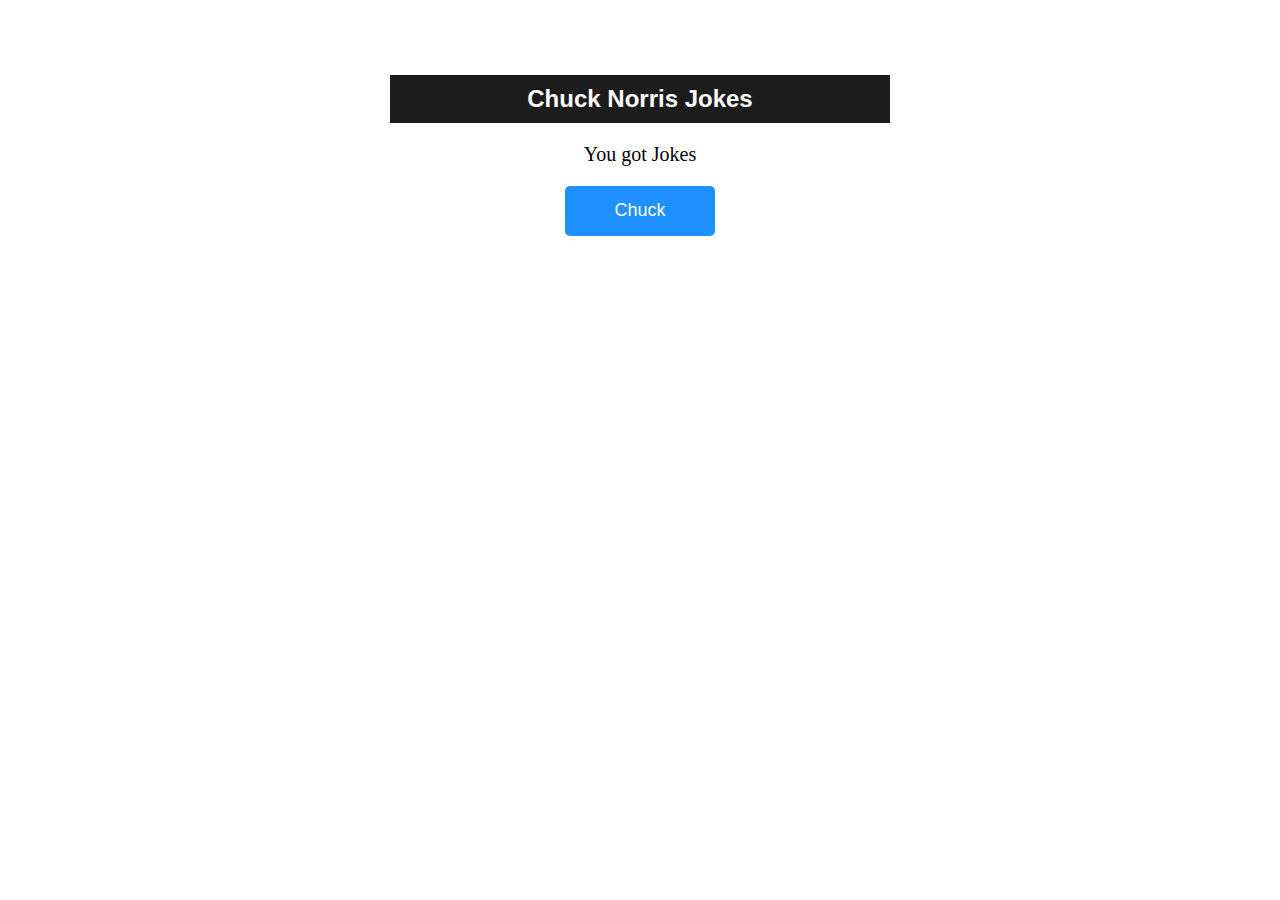
==== Chuck Norris/index.html @ 6c988236 "update" ====
<!DOCTYPE html>
<html lang="en">

<head>
    <meta charset="UTF-8">
    <meta name="viewport" content="width=device-width, initial-scale=1.0">
    <link href="https://cdn.jsdelivr.net/npm/bootstrap@5.0.0-beta1/dist/css/bootstrap.min.css" rel="stylesheet"
        integrity="sha384-giJF6kkoqNQ00vy+HMDP7azOuL0xtbfIcaT9wjKHr8RbDVddVHyTfAAsrekwKmP1" crossorigin="anonymous">
    <link rel="stylesheet" href="styles.css">
    <title>Chuck Norris Generator</title>
</head>

<body>
    <div class="content">
        <div class="card">
        <h2>Chuck Norris Jokes</h2>
        <p>You got Jokes</p>
            <!-- Button for random Joke -->
        <button class="btn">Chuck</button>

        </div>
        <div id="quote">
            <!--Quote will be displayed here.-->
        </div>
    </div>
    
</body>
<script src="https://cdn.jsdelivr.net/npm/bootstrap@5.0.0-beta1/dist/js/bootstrap.bundle.min.js"
        integrity="sha384-ygbV9kiqUc6oa4msXn9868pTtWMgiQaeYH7/t7LECLbyPA2x65Kgf80OJFdroafW"
        crossorigin="anonymous"></script>
    <script src="app.js"></script>

</html>
---- Chuck Norris/styles.css ----
body {
    background-image: url("https://external-content.duckduckgo.com/iu/?u=https%3A%2F%2Fwallpapercave.com%2Fwp%2FAylbh1s.jpg&f=1&nofb=1");
    background-repeat: no-repeat
}

h2 {
background-color: #1c1c1c; color:#ffffff;
padding:10px;
font-family: arial;
text-align: center;}

.btn {
height:50px; width:150px;
font-size: 18px;
color:#ffffff;
background-color: dodgerblue;
border:none;
padding:5px;
border-radius: 5px;}

.card {
padding:15px 30px 15px 30px;
margin:40px auto;
max-width:500px;
max-height:300px;
text-align: center;
background-color: #ffffff;
border-radius: 5px;
} 

p {
font-family:'Segoe UI';
font-weight:400;
font-size: 20px;}

img {
height:25px;
width:25px;
}
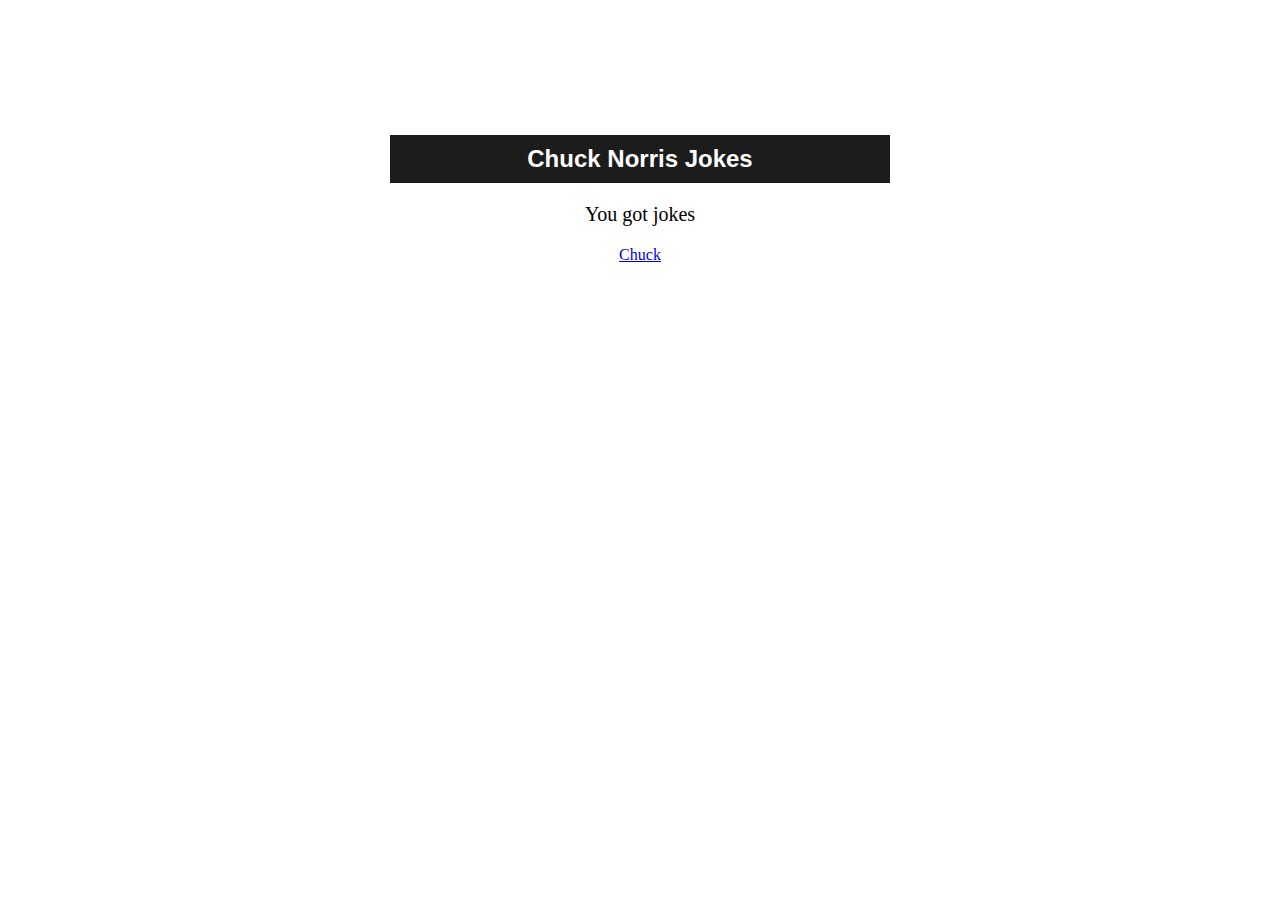
==== commit a538d560: "Add files via upload" ====
--- a/Chuck Norris/index.html
+++ b/Chuck Norris/index.html
@@ -11,19 +11,16 @@
 </head>
 
 <body>
-    <div class="content">
-        <div class="card">
-        <h2>Chuck Norris Jokes</h2>
-        <p>You got Jokes</p>
-            <!-- Button for random Joke -->
-        <button class="btn">Chuck</button>
-
+    <div class="card text-center">
+        <div class="card-body">
+          <h2 class="card-title">Chuck Norris Jokes</h2>
+          <p class="card-text">You got jokes</p>
+          <a href="#" class="btn btn-primary">Chuck</a>
         </div>
-        <div id="quote">
+        <div id="jokes">
             <!--Quote will be displayed here.-->
         </div>
     </div>
-    
 </body>
 <script src="https://cdn.jsdelivr.net/npm/bootstrap@5.0.0-beta1/dist/js/bootstrap.bundle.min.js"
         integrity="sha384-ygbV9kiqUc6oa4msXn9868pTtWMgiQaeYH7/t7LECLbyPA2x65Kgf80OJFdroafW"
--- a/Chuck Norris/styles.css
+++ b/Chuck Norris/styles.css
@@ -9,18 +9,21 @@
 font-family: arial;
 text-align: center;}
 
-.btn {
+
+.btn .btn-primary {
 height:50px; width:150px;
 font-size: 18px;
 color:#ffffff;
-background-color: dodgerblue;
+background-color: rgb(30, 150, 255);
 border:none;
 padding:5px;
-border-radius: 5px;}
+border-radius: 5px;
+}
+
 
 .card {
 padding:15px 30px 15px 30px;
-margin:40px auto;
+margin:100px auto;
 max-width:500px;
 max-height:300px;
 text-align: center;
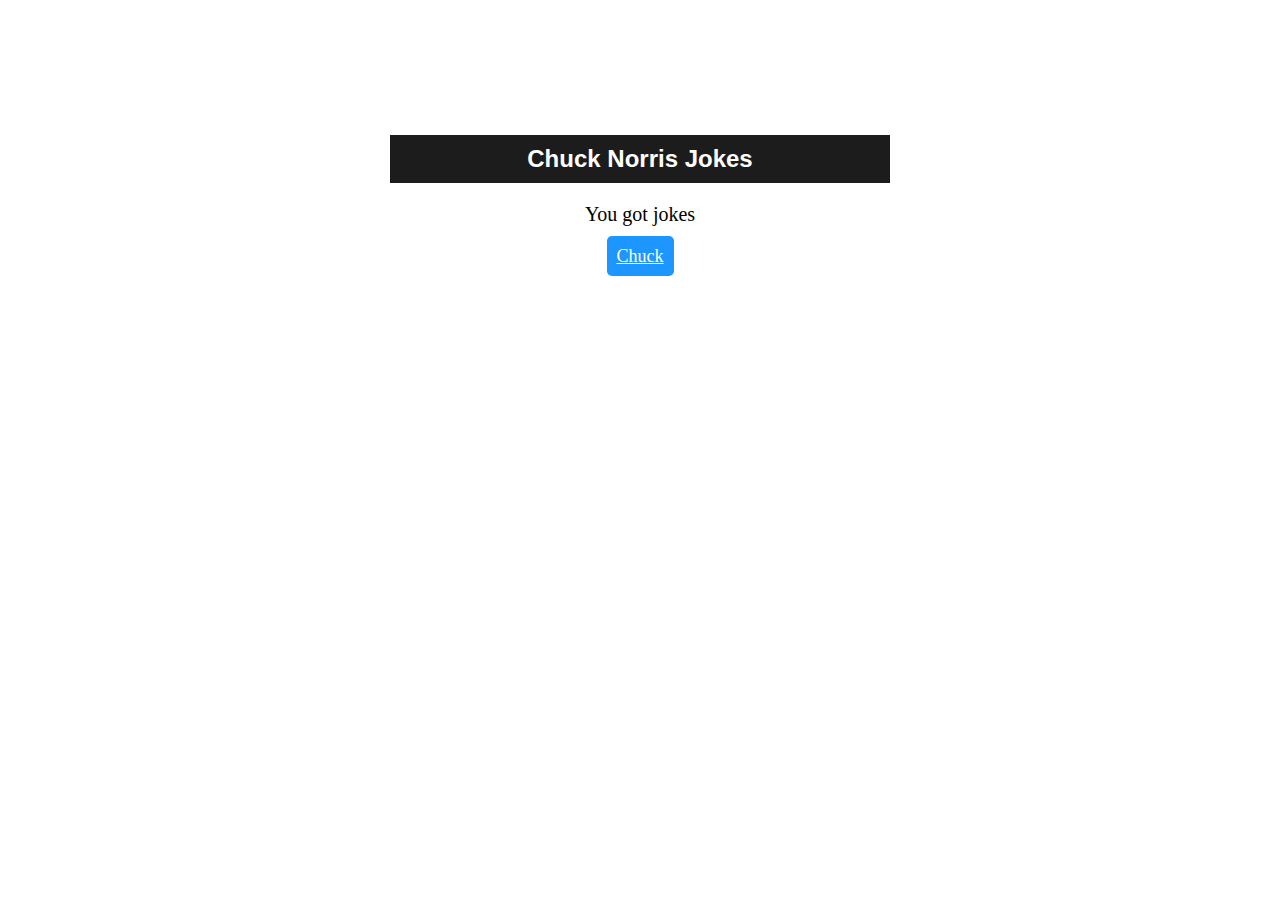
==== commit aea2f971: "Chuck Jokes complete" ====
--- a/Chuck Norris/index.html
+++ b/Chuck Norris/index.html
@@ -7,6 +7,7 @@
     <link href="https://cdn.jsdelivr.net/npm/bootstrap@5.0.0-beta1/dist/css/bootstrap.min.css" rel="stylesheet"
         integrity="sha384-giJF6kkoqNQ00vy+HMDP7azOuL0xtbfIcaT9wjKHr8RbDVddVHyTfAAsrekwKmP1" crossorigin="anonymous">
     <link rel="stylesheet" href="styles.css">
+    <link rel="shortcut icon" href="nunchuck-norris---254906/favicon.ico">
     <title>Chuck Norris Generator</title>
 </head>
 
@@ -17,8 +18,8 @@
           <p class="card-text">You got jokes</p>
           <a href="#" class="btn btn-primary">Chuck</a>
         </div>
-        <div id="jokes">
-            <!--Quote will be displayed here.-->
+        <div id="joke">
+         <!--Quote will be displayed here.-->
         </div>
     </div>
 </body>
--- a/Chuck Norris/styles.css
+++ b/Chuck Norris/styles.css
@@ -10,13 +10,13 @@
 text-align: center;}
 
 
-.btn .btn-primary {
+.btn {
 height:50px; width:150px;
 font-size: 18px;
 color:#ffffff;
 background-color: rgb(30, 150, 255);
 border:none;
-padding:5px;
+padding:10px;
 border-radius: 5px;
 }
 
